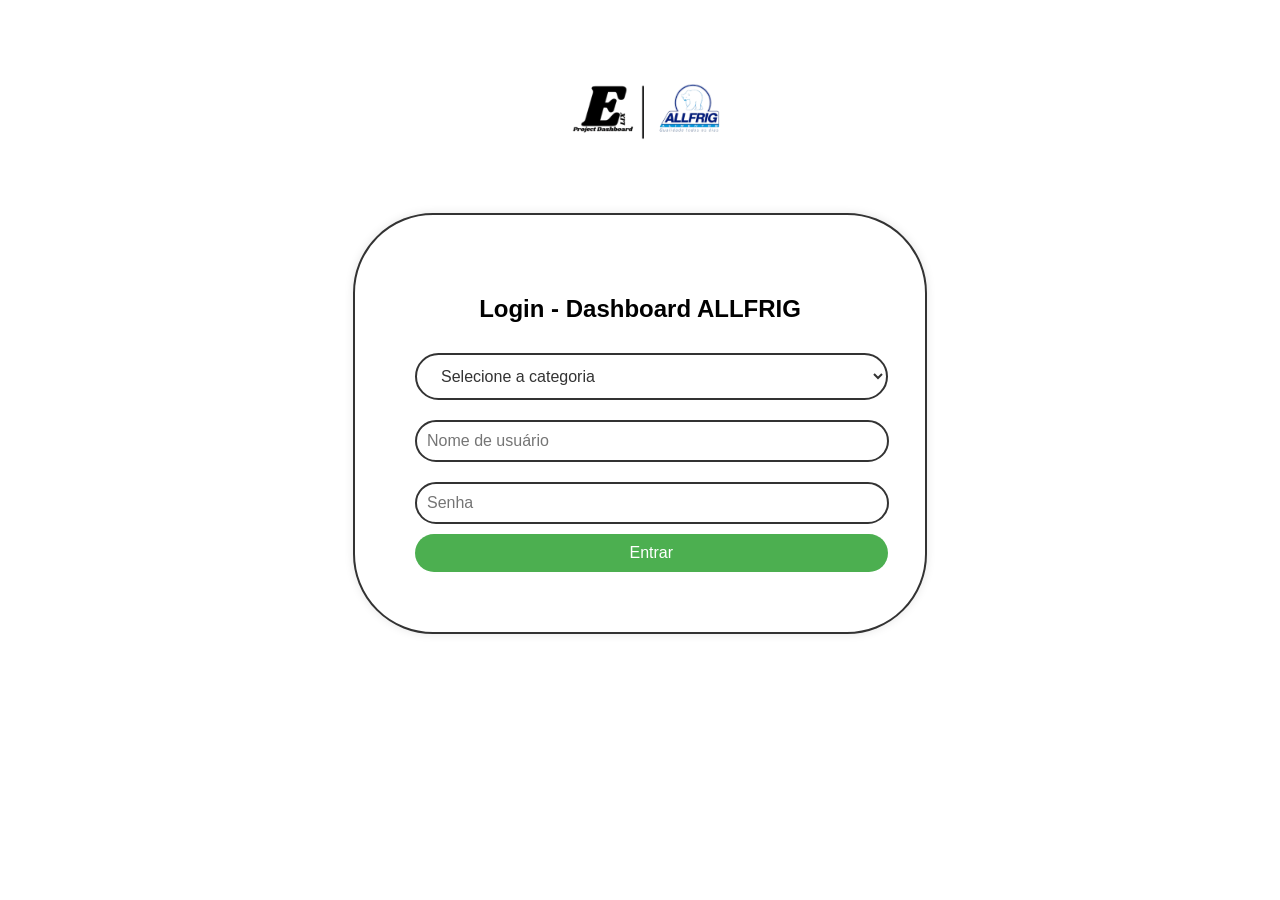
==== fornecedor-ajinomoto.html @ 6cdd0c5d "Add files via upload" ====
<!DOCTYPE html>
<html lang="pt-br">
<head>
  <meta charset="UTF-8" />
  <meta name="viewport" content="width=device-width, initial-scale=1.0" />
  <link rel="Icon Logo" type="image/x-icon" href="imagens/logo.ico" />
  <title>ELIX - DASHBOARDS</title>
  <style>
    nav.logo {
		  max-width: 300px;
		  margin: 0 auto 5px auto;
		}

		nav.logo img {
		  max-width: 100%;
		  height: auto;
		  display: block;
		  margin: 0 auto;
		}
	body {
      font-family: Arial, sans-serif;
      background-color: #f4f4f4;
      text-align: center;
      margin: 0;
    }
    h1, h2, h3, h4 {
      text-align: center;
    }
    .tabs, .subtabs {
      display: flex;
      justify-content: center;
      flex-wrap: wrap;
      background-color: #f4f4f4;
    }
    .tabs button, .subtabs button {
      background-color: #f4f4f4;
      border: none;
      border-radius: 40px;
      outline: none;
      padding: 14px 20px;
      cursor: pointer;
      font-size: 30px;
      transition: 0.1s;
    }
    .tabs button:hover, .subtabs button:hover {
      background-color: #ddd;
    }
    .tabs button.active, .subtabs button.active {
      background-color: #ccc;
    }
    .tabcontent, .subtabcontent {
      display: none;
      padding: 20px;
    }
    iframe {
      width: 100%;
      height: 75vh;
      border: none;
      max-width: 100%;
    }
    .error-message {
      color: red;
      text-align: center;
    }
    .logout-container {
      text-align: right;
      padding: 10px 20px;
    }
    .logout-container button {
      padding: 8px 16px;
      background-color: #cf0000;
      color: white;
      border: none;
      border-radius: 40px;
      cursor: pointer;
      font-size: 30px;
    }
    .logout-container button:hover {
      background-color: #c9302c;
    }
  </style>
</head>
<body>
  <header>
    <nav class="logo">
      <img src="imagens/elixallfrig.png" alt="Logo da Empresa" />
    </nav>
  </header>

  <div class="logout-container">
    <button onclick="logout()">Sair</button>
  </div>

  <h1>Painel de Controles</h1>

  <div class="tabs">
    <button class="tablink" onclick="openTab(event, 'ajinomoto')" id="defaultOpen">AJINOMOTO</button>
    <button class="tablink" onclick="openTab(event, 'gyoza')">GYOZA</button>
    <button class="tablink" onclick="openTab(event, '')"></button>
  </div>

  <div id="ajinomoto" class="tabcontent">
    <h2>Relatório Ajinomoto</h2>
    <iframe id="ajinomotoIframe" src=""></iframe>
  </div>

  <div id="gyoza" class="tabcontent">
    <h2>Relatório Gyoza</h2>
    <iframe id="gyozaIframe" src=""></iframe>
  </div>
  <p class="error-message" id="error-message"></p>

  <script>
    // Função para abrir abas principais
    function openTab(evt, tabName) {
      let i, tabcontent, tablinks;
      tabcontent = document.getElementsByClassName("tabcontent");
      for (i = 0; i < tabcontent.length; i++) {
        tabcontent[i].style.display = "none";
      }
      tablinks = document.getElementsByClassName("tablink");
      for (i = 0; i < tablinks.length; i++) {
        tablinks[i].className = tablinks[i].className.replace(" active", "");
      }
      document.getElementById(tabName).style.display = "block";
      evt.currentTarget.className += " active";
    }

    // Função para abrir sub-abas
    function openSubTab(evt, subTabName) {
      let i, subtabcontent, subtablinks;
      subtabcontent = document.getElementsByClassName("subtabcontent");
      for (i = 0; i < subtabcontent.length; i++) {
        subtabcontent[i].style.display = "none";
      }
      subtablinks = document.getElementsByClassName("subtablink");
      for (i = 0; i < subtablinks.length; i++) {
        subtablinks[i].className = subtablinks[i].className.replace(" active", "");
      }
      document.getElementById(subTabName).style.display = "block";
      evt.currentTarget.className += " active";
    }

    // Função para carregar os links do usuário
    function loadUserLinks() {
      const userData = localStorage.getItem("userLinks");
      const errorMsg = document.getElementById("error-message");

      if (!userData) {
        window.location.href = "index.html";
        return;
      }

      try {
        const user = JSON.parse(userData);
        document.getElementById("ajinomotoIframe").src = user.ajinomotoLink || "";
        document.getElementById("gyozaIframe").src = user.gyozaLink || "";
      } catch (e) {
        console.error("Erro ao carregar dados do usuário:", e);
        errorMsg.innerText = "Erro ao carregar os dados do usuário.";
      }
    }

    // Função para logout com confirmação
    function logout() {
      const confirmLogout = confirm("Deseja realmente sair?");
      if (confirmLogout) {
        localStorage.removeItem("userLinks");
        window.location.href = "index.html";
      }
    }

    // Bloqueio de scroll na página enquanto o mouse estiver dentro do iframe
    const iframes = document.querySelectorAll("iframe");

    iframes.forEach((iframe) => {
      iframe.addEventListener("mouseenter", () => {
        document.body.style.overflow = "hidden";
      });

      iframe.addEventListener("mouseleave", () => {
        document.body.style.overflow = "";
      });
    });

    // Executa ao abrir a página
    window.onload = () => {
      loadUserLinks();
      document.getElementById("defaultOpen").click();
      document.getElementById("defaultSub").click();
    };
  </script>
</body>
</html>
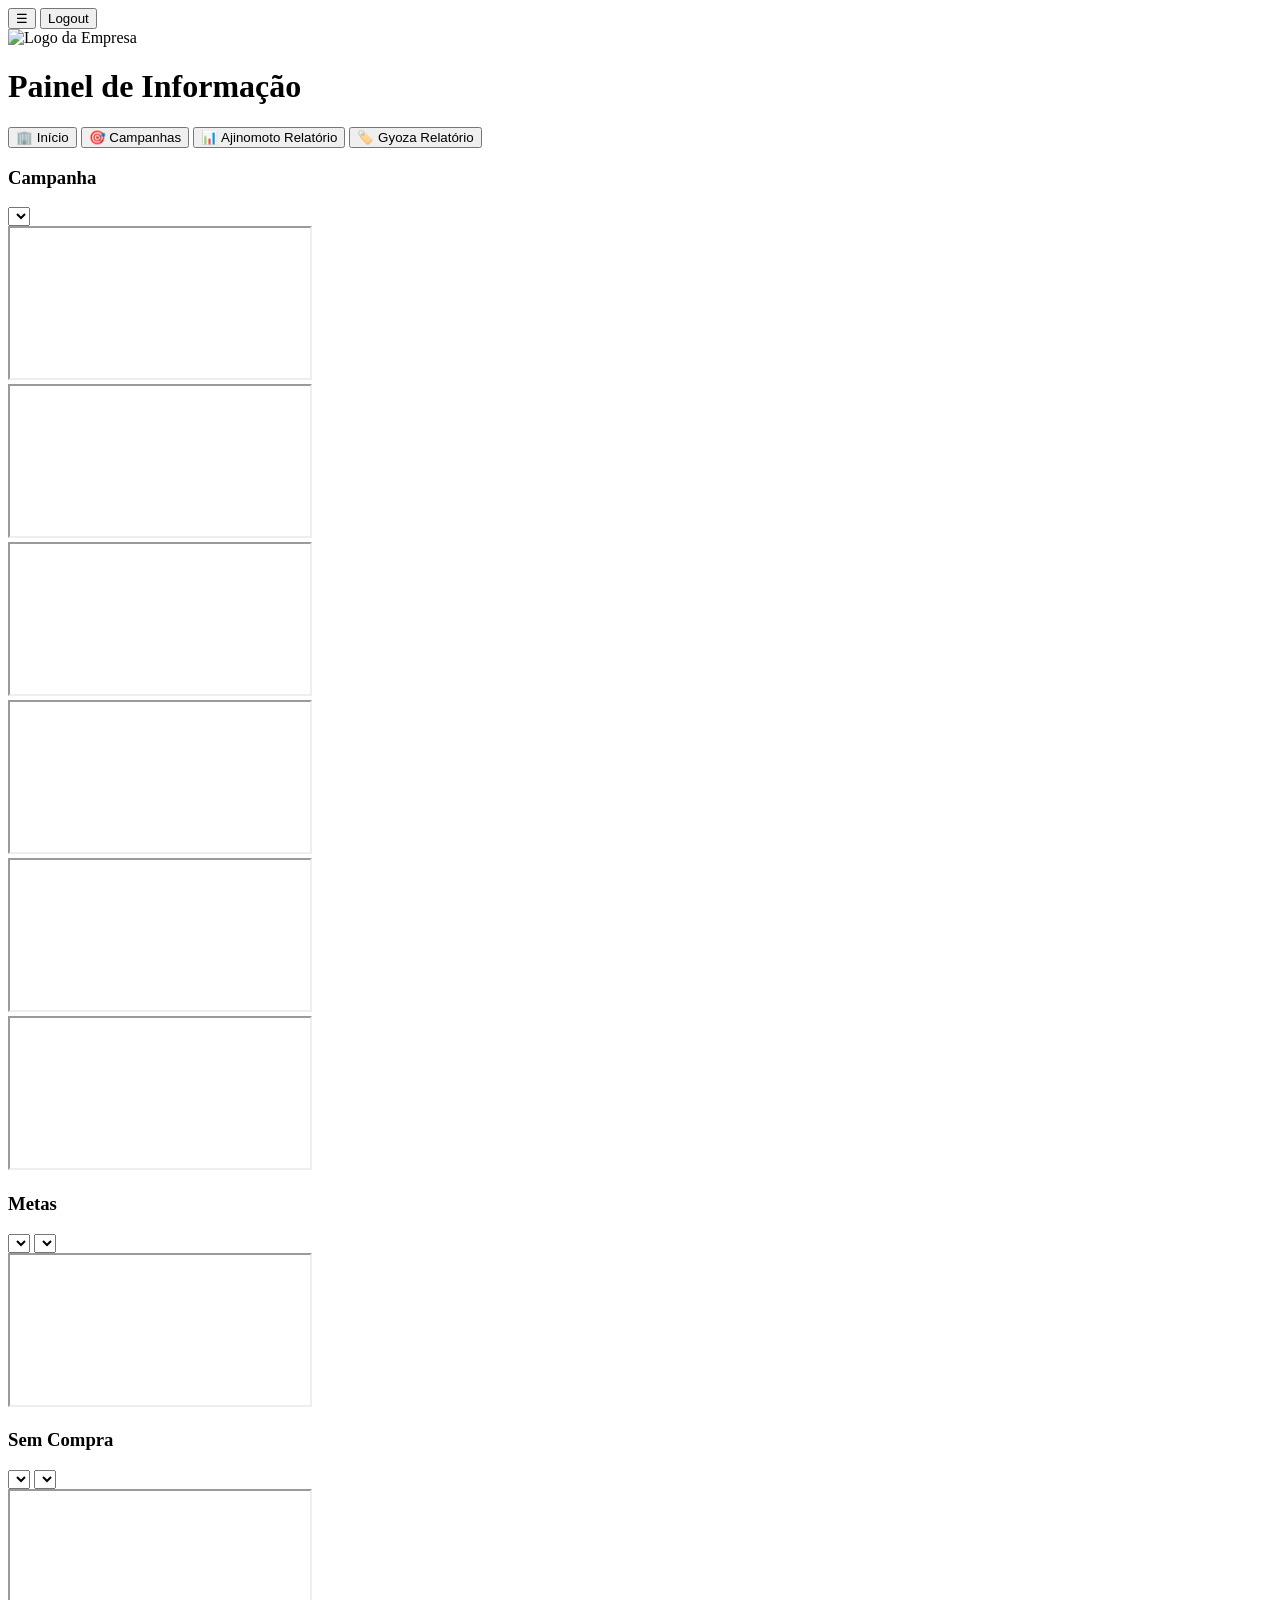
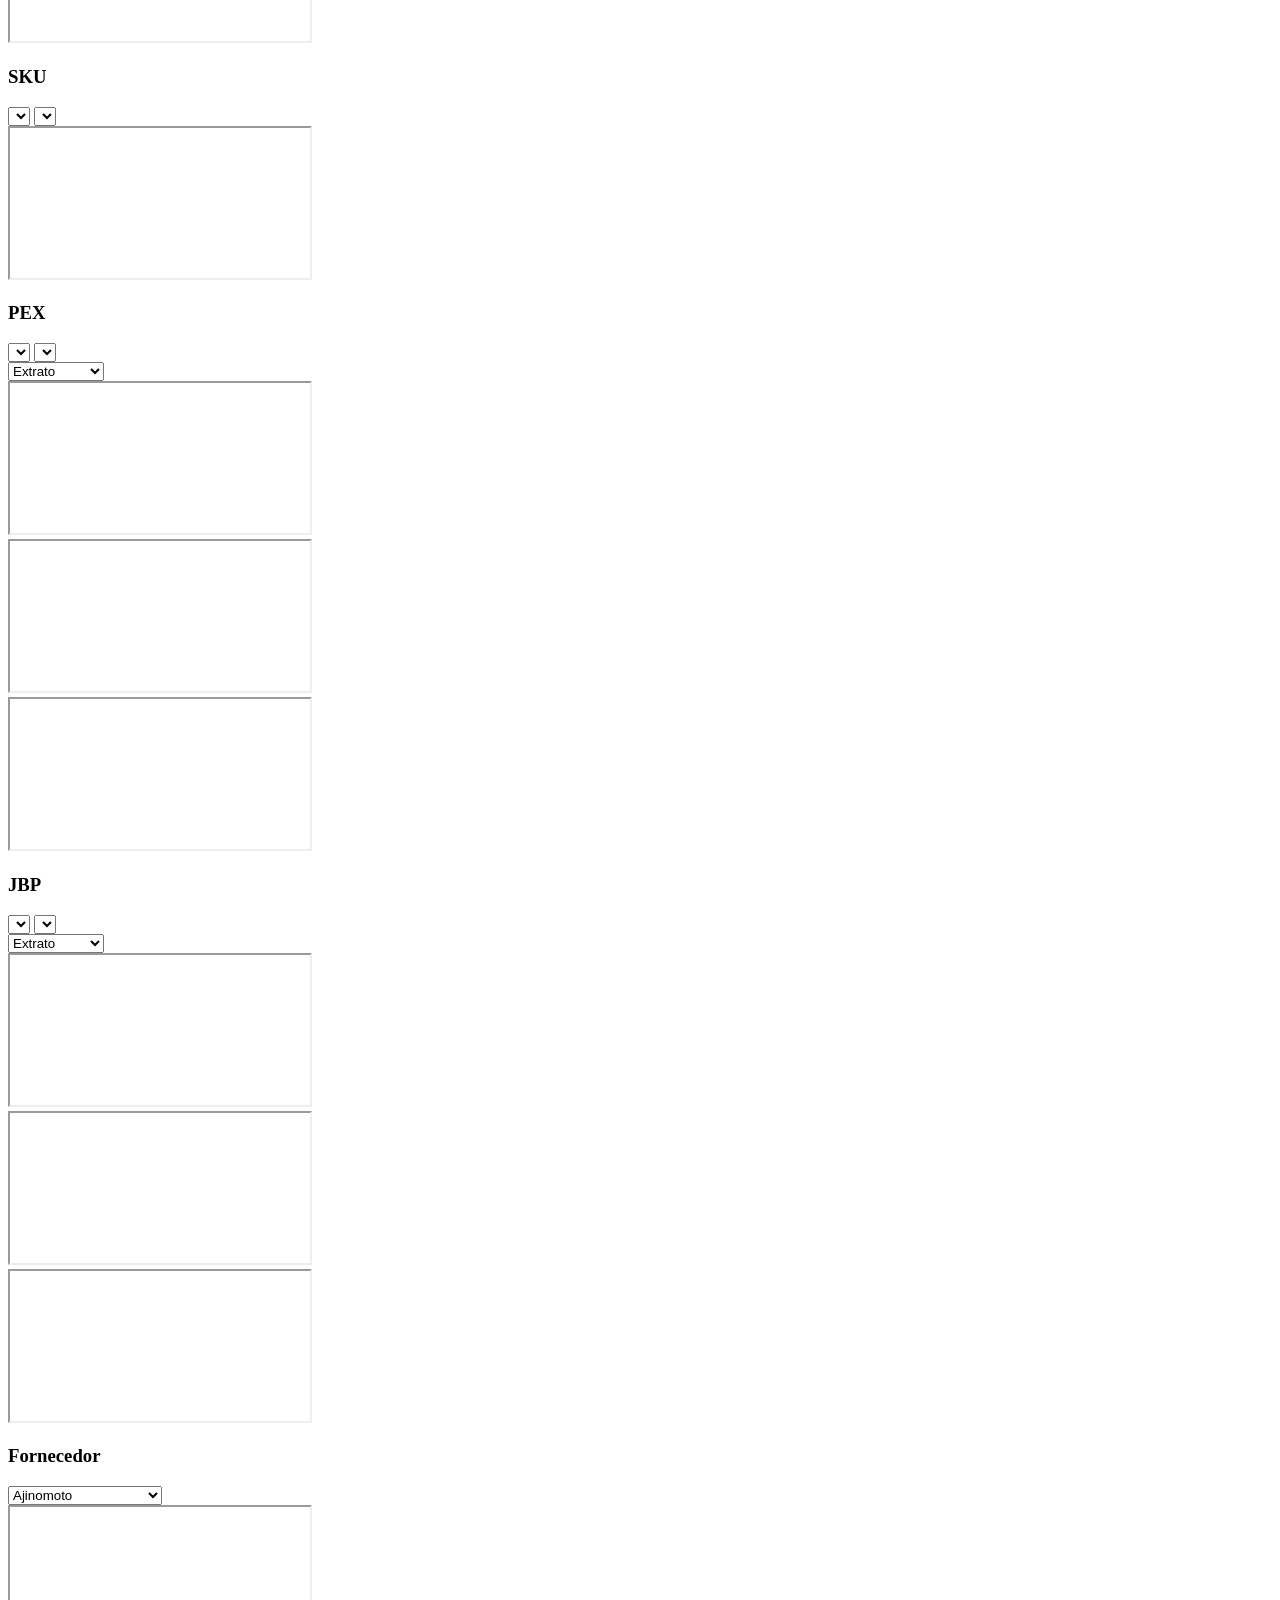
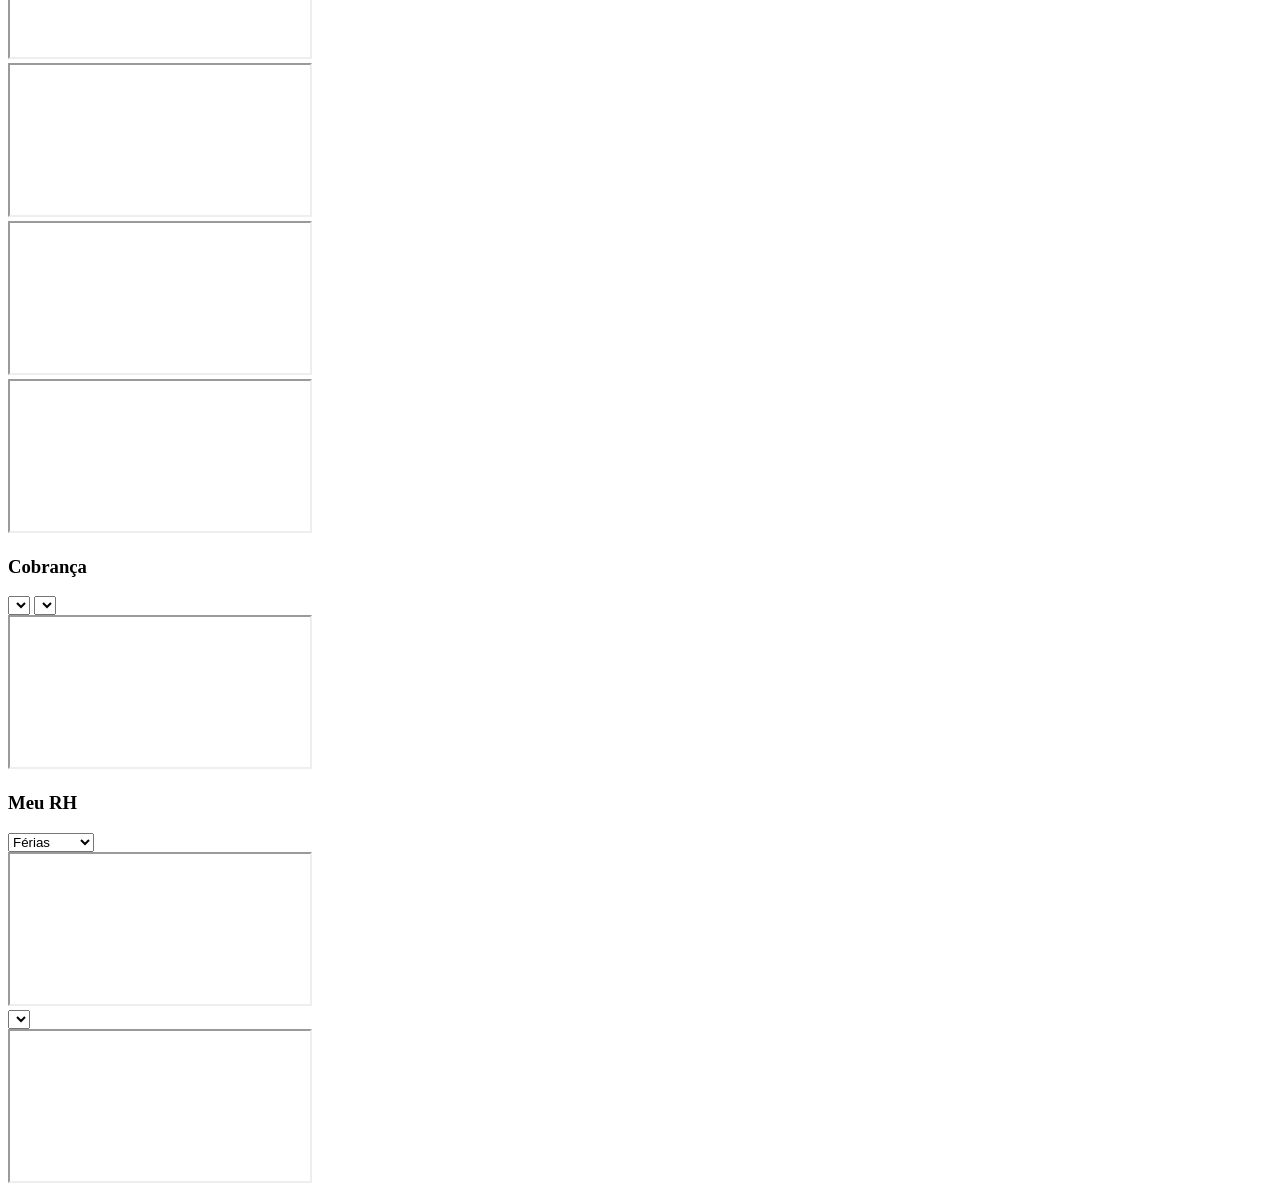
==== commit 10353d9b: "Add files via upload" ====
--- a/fornecedor-ajinomoto.html
+++ b/fornecedor-ajinomoto.html
@@ -1,194 +1,156 @@
 <!DOCTYPE html>
 <html lang="pt-br">
-<head>
-  <meta charset="UTF-8" />
-  <meta name="viewport" content="width=device-width, initial-scale=1.0" />
-  <link rel="Icon Logo" type="image/x-icon" href="imagens/logo.ico" />
-  <title>ELIX - DASHBOARDS</title>
-  <style>
-    nav.logo {
-		  max-width: 300px;
-		  margin: 0 auto 5px auto;
-		}
+	<head> <!-- -->
+		<meta charset="UTF-8" /> <!-- -->
+		<meta name="viewport"/> <!-- -->
+		<title>Elix</title> <!-- -->
+		<link rel="icon" type="x-icon" href="imagens/logo.ico"> <!-- -->
+		<link rel="stylesheet" href="css/style-principal.css"> <!-- -->
+		<script src="js/script-principal.js" defer></script> <!-- -->
+	</head>
+	<body>
+	  <div class="Menu">
+		<button id="menuList" onclick="toggleMenu()">☰</button>
+		<button class="logout-button" onclick="logout()">Logout</button>
+	  </div>
+	  <header>
+		<nav class="logo">
+		  <img src="imagens/Logo+Elix.png" alt="Logo da Empresa" />
+		</nav>
+	  </header>
+	  <h1>Painel de Informação</h1>
+	  <div id="sideMenu" class="side-menu">
+		<button class="tablink" onclick="openTab(event, '')" id="defaultOpen">🏢 Início</button>
+		<button class="tablink" onclick="openTab(event, 'Campanhas')" id="defaultOpen">🎯 Campanhas</button>
+		<button class="tablink" onclick="openTab(event, 'Metas')">📊 Ajinomoto Relatório</button>
+		<button class="tablink" onclick="openTab(event, 'SVenda')">🏷️ Gyoza Relatório</button>
 
-		nav.logo img {
-		  max-width: 100%;
-		  height: auto;
-		  display: block;
-		  margin: 0 auto;
-		}
-	body {
-      font-family: Arial, sans-serif;
-      background-color: #f4f4f4;
-      text-align: center;
-      margin: 0;
-    }
-    h1, h2, h3, h4 {
-      text-align: center;
-    }
-    .tabs, .subtabs {
-      display: flex;
-      justify-content: center;
-      flex-wrap: wrap;
-      background-color: #f4f4f4;
-    }
-    .tabs button, .subtabs button {
-      background-color: #f4f4f4;
-      border: none;
-      border-radius: 40px;
-      outline: none;
-      padding: 14px 20px;
-      cursor: pointer;
-      font-size: 30px;
-      transition: 0.1s;
-    }
-    .tabs button:hover, .subtabs button:hover {
-      background-color: #ddd;
-    }
-    .tabs button.active, .subtabs button.active {
-      background-color: #ccc;
-    }
-    .tabcontent, .subtabcontent {
-      display: none;
-      padding: 20px;
-    }
-    iframe {
-      width: 100%;
-      height: 75vh;
-      border: none;
-      max-width: 100%;
-    }
-    .error-message {
-      color: red;
-      text-align: center;
-    }
-    .logout-container {
-      text-align: right;
-      padding: 10px 20px;
-    }
-    .logout-container button {
-      padding: 8px 16px;
-      background-color: #cf0000;
-      color: white;
-      border: none;
-      border-radius: 40px;
-      cursor: pointer;
-      font-size: 30px;
-    }
-    .logout-container button:hover {
-      background-color: #c9302c;
-    }
-  </style>
-</head>
-<body>
-  <header>
-    <nav class="logo">
-      <img src="imagens/elixallfrig.png" alt="Logo da Empresa" />
-    </nav>
-  </header>
+	  </div>
+	  <!-- ====================== CAMPANHAS ====================== -->
+	  <div id="Campanhas" class="tabcontent">
+		<h3>Campanha</h3>
+		<div class="select-group">
+		  <select id="CampanhaSelect" onchange="abrirCampanhaSelecionada()">
+			<option value="Campanha1" selected></option>
+			<option value="Campanha2"></option>
+			<option value="Campanha3"></option>
+			<option value="Campanha4"></option>
+			<option value="Campanha5"></option>
+			<option value="Campanha6"></option>
+		  </select>
+		</div>
+		<div id="Campanha1" class="subtabcontent"><iframe id="Campanha1Iframe" src=""></iframe></div>
+		<div id="Campanha2" class="subtabcontent"><iframe id="Campanha2Iframe" src=""></iframe></div>
+		<div id="Campanha3" class="subtabcontent"><iframe id="Campanha3Iframe" src=""></iframe></div>
+		<div id="Campanha4" class="subtabcontent"><iframe id="Campanha4Iframe" src=""></iframe></div>
+		<div id="Campanha5" class="subtabcontent"><iframe id="Campanha5Iframe" src=""></iframe></div>
+		<div id="Campanha6" class="subtabcontent"><iframe id="Campanha6Iframe" src=""></iframe></div>
+	  </div>
+	  <!-- ====================== METAS ====================== -->
+	  <div id="Metas" class="tabcontent">
+		<h3>Metas</h3>
+		<div class="select-group">
+		  <select id="supervisorSelectMetas" onchange="atualizarVendedoresMetas()"></select>
+		  <select id="vendedorSelectMetas" onchange="atualizarIframe('Metas')"></select>
+		</div>
+		<iframe id="metasIframe" src=""></iframe>
+	  </div>
+	   <!-- ====================== SEM VENDA ====================== -->
+	  <div id="SVenda" class="tabcontent">
+		<h3>Sem Compra</h3>
+		<div class="select-group">
+		  <select id="supervisorSelectSVendas" onchange="atualizarVendedoresSVendas()"></select>
+		  <select id="vendedorSelectSVendas" onchange="atualizarIframe('SVendas')"></select>
+		</div>
+		<iframe id="SVendasIframe" src=""></iframe>
+	  </div>
+	 <!-- ====================== SKU ALLFRIG ====================== -->
+	  <div id="Sku" class="tabcontent">
+		<h3>SKU</h3>
+		<div class="select-group">
+		  <select id="supervisorSelectSku" onchange="atualizarVendedoresSku()"></select>
+		  <select id="vendedorSelectSku" onchange="atualizarIframe('Sku')"></select>
+		</div>
+		<iframe id="SkuIframe" src=""></iframe>
+	  </div>
+	  <!-- ====================== PEX ====================== -->
+	  <div id="PEX" class="tabcontent">
+		<h3>PEX</h3>
+		<div class="select-group">
+		  <select id="supervisorSelectPEX" onchange="atualizarVendedoresPEX()"></select>
+		  <select id="vendedorSelectPEX" onchange="atualizarIframe('PEX')"></select>
+		</div>
+		<div class="select-group">
+		  <select id="PexSelect" onchange="abrirPEXSelecionada()">
+			<option value="Extrato" selected>Extrato</option>
+			<option value="TopClientes">Top Clientes</option>
+			<option value="SkuPEX">Sku</option>
+		  </select>
+		</div>
+		<div id="Extrato" class="subtabcontent"><iframe id="extratoIframe" src=""></iframe></div>
+		<div id="TopClientes" class="subtabcontent"><iframe id="topClientesIframe" src=""></iframe></div>
+		<div id="SkuPEX" class="subtabcontent"><iframe id="SkuPEXIframe" src=""></iframe></div>
+	  </div>
+	   <!-- ====================== JBP ====================== -->
+	  <div id="JBP" class="tabcontent">
+		<h3>JBP</h3>
+		<div class="select-group">
+		  <select id="supervisorSelectJBP" onchange="atualizarVendedoresJBP()"></select>
+		  <select id="vendedorSelectJBP" onchange="atualizarIframe('JBP')"></select>
+		</div>
+		<div class="select-group">
+		  <select id="JBPSelect" onchange="abrirJBPSelecionada()">
+			<option value="Extrato" selected>Extrato</option>
+			<option value="TopClientes">Top Clientes</option>
+		  </select>
+		</div>
+		<div id="Extrato" class="subtabcontent"><iframe id="extratoIframe" src=""></iframe></div>
+		<div id="TopClientes" class="subtabcontent"><iframe id="topClientesIframe" src=""></iframe></div>
+		<div id="SkuPEX" class="subtabcontent"><iframe id="SkuPEXIframe" src=""></iframe></div>
+	  </div>
+	  <!-- ====================== FORNECEDOR ====================== -->
+	  <div id="Fornecedor" class="tabcontent">
+		<h3>Fornecedor</h3>
+		<div class="select-group">
+		  <select id="FornecedorSelect" onchange="abrirFornecedorSelecionada()">
+			<option value="Ajinomoto" selected>Ajinomoto</option>
+			<option value="Gyoza">Ajinomoto - Gyoza</option>
+			<option value="Mapa">Demais Fornecedores</option>
+			<option value="Vendas">Faturamento Total</option>
+		  </select>
+		</div>
+		<div id="Ajinomoto" class="subtabcontent"><iframe id="AjinomotoIframe" src=""></iframe></div>
+		<div id="Gyoza" class="subtabcontent"><iframe id="GyozaIframe" src=""></iframe></div>
+		<div id="Mapa" class="subtabcontent"><iframe id="MapaIframe" src=""></iframe></div>
+		<div id="Vendas" class="subtabcontent"><iframe id="VendasIframe" src=""></iframe></div>
+	  </div>
+	  <!-- ====================== COBRANÇA ====================== -->
+	  <div id="Cobranca" class="tabcontent">
+		<h3>Cobrança</h3>
+		<div class="select-group">
+		  <select id="supervisorSelectCobranca" onchange="atualizarVendedoresCobranca()"></select>
+		  <select id="vendedorSelectCobranca" onchange="atualizarIframe('Cobranca')"></select>
+		</div>
+		<iframe id="CobrancaIframe" src=""></iframe>
+	  </div>
+	  <!-- ====================== GESTÃO INTERNA ====================== -->
+	  <div id="gestao" class="tabcontent">
+		<h3>Meu RH</h3>
+		<div class="select-group">
+		  <select id="gestaoSelect" onchange="abrirGestaoSelecionada()">
+			<option value="ferias" selected>Férias</option>
+			<option value="premiacao">Premiação</option>
+		  </select>
+		</div>
+		<div id="ferias" class="subtabcontent"><iframe id="feriasIframe" src=""></iframe></div>
+		<div id="premiacao" class="subtabcontent">
+		  <div class="select-group">
+			<select id="supervisorSelectpremiacao" onchange="atualizarIframePremiacao()"></select>
+		  </div>
+		  <iframe id="premiacaoIframe" src=""></iframe>
+		</div>
+	  </div>
+	  <p class="error-message" id="error-message"></p>
+	</body>
 
-  <div class="logout-container">
-    <button onclick="logout()">Sair</button>
-  </div>
-
-  <h1>Painel de Controles</h1>
-
-  <div class="tabs">
-    <button class="tablink" onclick="openTab(event, 'ajinomoto')" id="defaultOpen">AJINOMOTO</button>
-    <button class="tablink" onclick="openTab(event, 'gyoza')">GYOZA</button>
-    <button class="tablink" onclick="openTab(event, '')"></button>
-  </div>
-
-  <div id="ajinomoto" class="tabcontent">
-    <h2>Relatório Ajinomoto</h2>
-    <iframe id="ajinomotoIframe" src=""></iframe>
-  </div>
-
-  <div id="gyoza" class="tabcontent">
-    <h2>Relatório Gyoza</h2>
-    <iframe id="gyozaIframe" src=""></iframe>
-  </div>
-  <p class="error-message" id="error-message"></p>
-
-  <script>
-    // Função para abrir abas principais
-    function openTab(evt, tabName) {
-      let i, tabcontent, tablinks;
-      tabcontent = document.getElementsByClassName("tabcontent");
-      for (i = 0; i < tabcontent.length; i++) {
-        tabcontent[i].style.display = "none";
-      }
-      tablinks = document.getElementsByClassName("tablink");
-      for (i = 0; i < tablinks.length; i++) {
-        tablinks[i].className = tablinks[i].className.replace(" active", "");
-      }
-      document.getElementById(tabName).style.display = "block";
-      evt.currentTarget.className += " active";
-    }
-
-    // Função para abrir sub-abas
-    function openSubTab(evt, subTabName) {
-      let i, subtabcontent, subtablinks;
-      subtabcontent = document.getElementsByClassName("subtabcontent");
-      for (i = 0; i < subtabcontent.length; i++) {
-        subtabcontent[i].style.display = "none";
-      }
-      subtablinks = document.getElementsByClassName("subtablink");
-      for (i = 0; i < subtablinks.length; i++) {
-        subtablinks[i].className = subtablinks[i].className.replace(" active", "");
-      }
-      document.getElementById(subTabName).style.display = "block";
-      evt.currentTarget.className += " active";
-    }
-
-    // Função para carregar os links do usuário
-    function loadUserLinks() {
-      const userData = localStorage.getItem("userLinks");
-      const errorMsg = document.getElementById("error-message");
-
-      if (!userData) {
-        window.location.href = "index.html";
-        return;
-      }
-
-      try {
-        const user = JSON.parse(userData);
-        document.getElementById("ajinomotoIframe").src = user.ajinomotoLink || "";
-        document.getElementById("gyozaIframe").src = user.gyozaLink || "";
-      } catch (e) {
-        console.error("Erro ao carregar dados do usuário:", e);
-        errorMsg.innerText = "Erro ao carregar os dados do usuário.";
-      }
-    }
-
-    // Função para logout com confirmação
-    function logout() {
-      const confirmLogout = confirm("Deseja realmente sair?");
-      if (confirmLogout) {
-        localStorage.removeItem("userLinks");
-        window.location.href = "index.html";
-      }
-    }
-
-    // Bloqueio de scroll na página enquanto o mouse estiver dentro do iframe
-    const iframes = document.querySelectorAll("iframe");
-
-    iframes.forEach((iframe) => {
-      iframe.addEventListener("mouseenter", () => {
-        document.body.style.overflow = "hidden";
-      });
-
-      iframe.addEventListener("mouseleave", () => {
-        document.body.style.overflow = "";
-      });
-    });
-
-    // Executa ao abrir a página
-    window.onload = () => {
-      loadUserLinks();
-      document.getElementById("defaultOpen").click();
-      document.getElementById("defaultSub").click();
-    };
-  </script>
-</body>
-</html>+</html>
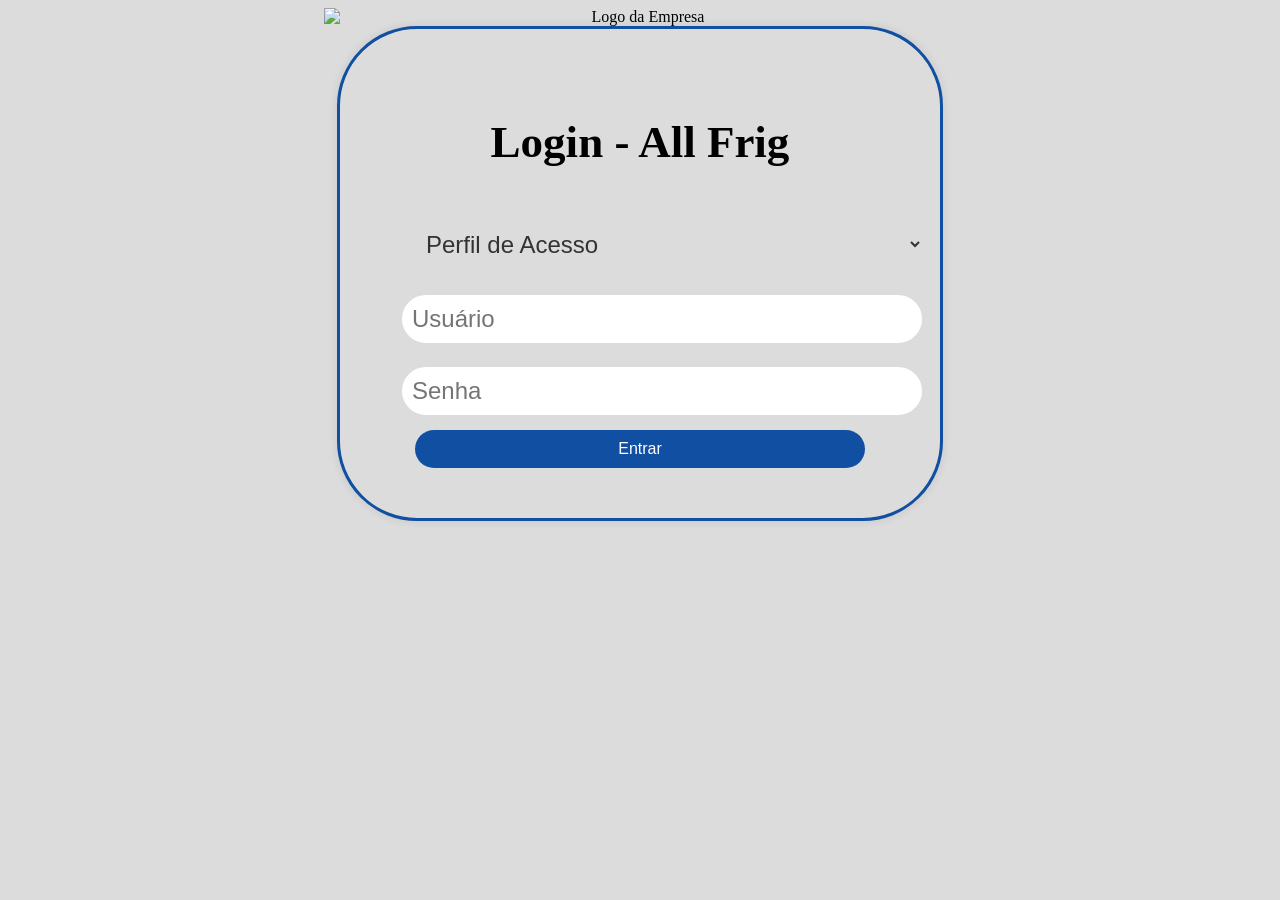
==== commit 9bef1133: "Update fornecedor-ajinomoto.html" ====
--- a/fornecedor-ajinomoto.html
+++ b/fornecedor-ajinomoto.html
@@ -4,9 +4,9 @@
 		<meta charset="UTF-8" /> <!-- -->
 		<meta name="viewport"/> <!-- -->
 		<title>Elix</title> <!-- -->
-		<link rel="icon" type="x-icon" href="imagens/logo.ico"> <!-- -->
-		<link rel="stylesheet" href="css/style-principal.css"> <!-- -->
-		<script src="js/script-principal.js" defer></script> <!-- -->
+		<link rel="icon" type="x-icon" href="logo.ico"> <!-- -->
+		<link rel="stylesheet" href="style-principal.css"> <!-- -->
+		<script src="script-principal.js" defer></script> <!-- -->
 	</head>
 	<body>
 	  <div class="Menu">
@@ -15,7 +15,7 @@
 	  </div>
 	  <header>
 		<nav class="logo">
-		  <img src="imagens/Logo+Elix.png" alt="Logo da Empresa" />
+		  <img src="Logo+Elix.png" alt="Logo da Empresa" />
 		</nav>
 	  </header>
 	  <h1>Painel de Informação</h1>
--- a/style-principal.css
+++ b/style-principal.css
@@ -0,0 +1,142 @@
+	body {
+		font-family: Inter;
+		background-color: #DCDCDC;
+		text-align: center;
+		margin: 0;
+		transition: margin-left 0.1s ease;
+	}
+	.Menu {
+		position: fixed;
+		top: 0;
+		left: 0;
+		width: 100%;
+		box-sizing: border-box; /* Inclui o padding na largura */
+		background-color: #DCDCDC;
+		display: flex;
+		justify-content: space-between;
+		align-items: center;
+		padding: 10px 40px 10px 20px;
+		z-index: 2000;
+		box-shadow: 0 2px 5px rgba(0,0,0,0.1);
+	}
+	#menuList {
+		background-color: #104fa2;
+		color: #DCDCDC;
+		border: none;
+		padding: 2px 10px;
+		font-size: 20px;
+		border-radius: 400px;
+		cursor: pointer;
+	}
+	.logout-button {
+		background-color: #cf0000;
+		color: #DCDCDC;
+		border: none;
+		border-radius: 400px;
+		cursor: pointer;
+		font-size: 20px;
+		padding: 2px 10px;
+	}
+	.logout-button:hover {
+		background-color: black;
+	}
+	.side-menu {
+		height: 100%;
+		width: 0;
+		position: fixed;
+		z-index: 1999;
+		top: 0;
+		left: 0;
+		background-color: #104fa2;
+		overflow-x: hidden;
+		transition: 0.1s;
+		padding-top: 80px;
+		text-align: left;
+	}
+	.side-menu button {
+		padding: 14px 25px;
+		font-size: 20px;
+		font-family: Merriweather;
+		color: white;
+		display: block;
+		background: none;
+		border: none;
+		text-align: left;
+		width: 100%;
+		cursor: pointer;
+		transition: background 0.2s;
+	}
+	.side-menu button:hover {
+		background-color: white;
+	}
+	nav.logo img {
+		height: 200px;
+		display: block;
+		margin: 100px auto 0 auto;
+	}
+	h1 {
+		margin-top: 0px;
+		font-family: Inter;
+		font-size: 30px;
+	}
+	h3 {
+		margin-top: 0px;
+		font-family: Inter;
+		font-size: 20px;
+	}
+	.tabs, .subtabs {
+		display: none;
+		justify-content: center;
+		flex-wrap: wrap;
+		gap: 5px;
+		margin-bottom: 15px;
+	}
+	.tabs button, .subtabs button {
+		border: none;
+		border-radius: 40px;
+		padding: 14px 20px;
+		cursor: pointer;
+		font-size: 15px;
+	}
+	.tabs button.active, .subtabs button.active {
+		background-color: #DCDCDC;
+	}
+	.tabcontent, .subtabcontent {
+		display: none;
+		padding: 20px;
+	}
+	iframe {
+		width: 100%;
+		height: 220vh;
+		border: none;
+	}
+	select {
+		font-size: 20px;
+		padding: 8px 12px;
+		border-radius: 8px;
+		border: 1px solid #ccc;
+		min-width: 150px;
+		cursor: pointer;
+	}
+	.error-message {
+		color: red;
+	}
+	.select-group {
+		display: fixed;
+		justify-content: center;
+		background-color: #DCDCDC;
+		gap: 15px;
+		margin-bottom: 15px;
+		flex-wrap: wrap;	
+	}
+	.select-group1 {
+		display: fixed;
+		justify-content: center;
+		background-color: #DCDCDC;
+		gap: 15px;
+		margin-bottom: 15px;
+		flex-wrap: wrap;	
+		font-size: 25px;
+		width: 100%;
+		height: 100%;
+	}
